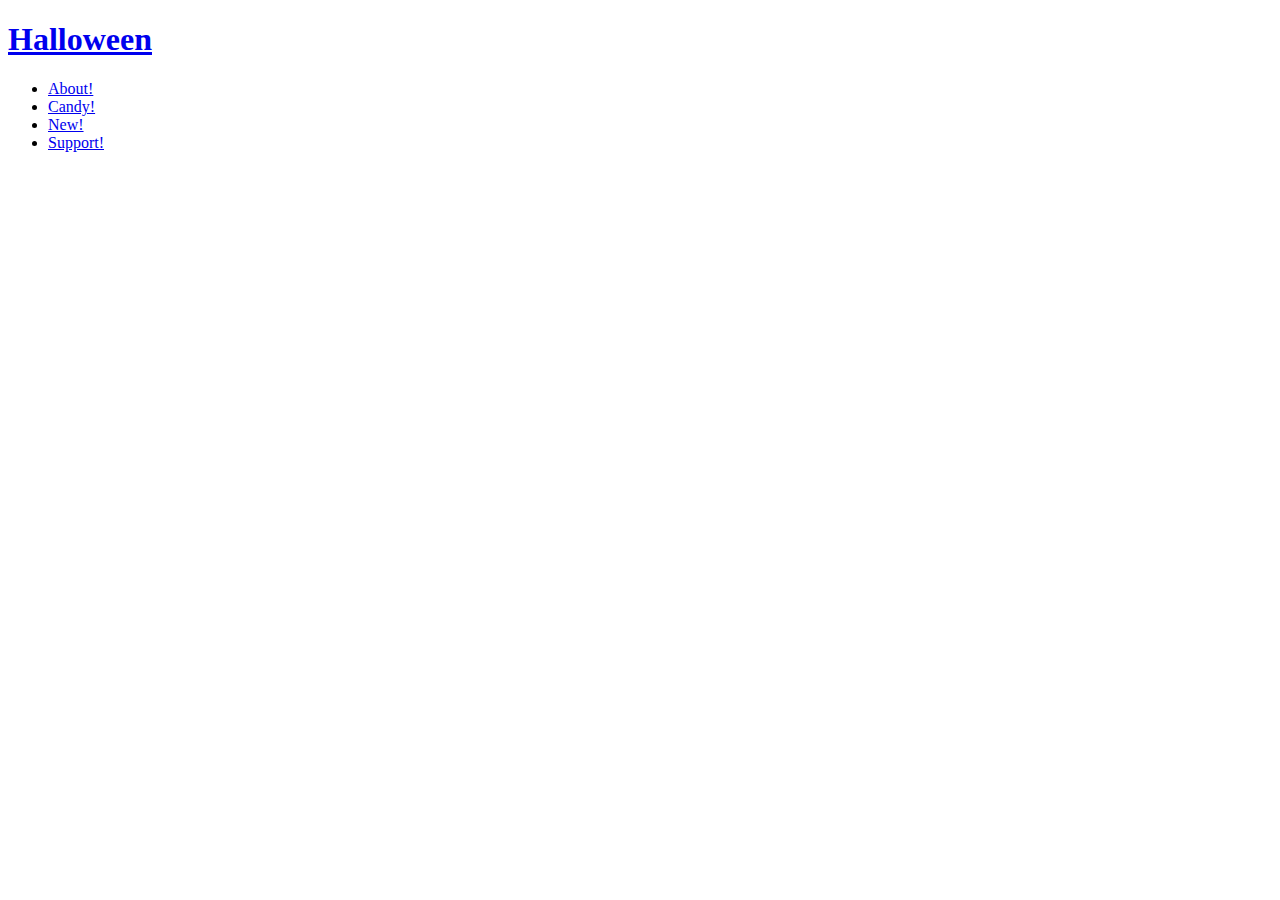
==== index.html @ 605030fd "Made the required pages for the project, began work on the index page." ====
<!DOCTYPE html>
<html lang="en">
<head>
    <meta charset="UTF-8">
    <meta name="viewport" content="width=device-width, initial-scale=1.0">
    <title>Halloween Project</title>
</head>
<body>
    <header class="header">
    <h1 class="logo"><a href=index.html>Halloween</a></h1>
    <ul class="main-nav">
        <li>
            <a href="about.html">About!</a>
        </li>
        <li>
            <a href="candy.html">Candy!</a>
        </li>
        <li>
            <a href="new.html">New!</a>
        </li>
        <li>
            <a href="support.html">Support!</a>
    </ul>


    </h1>

    </header>
    
</body>
</html>
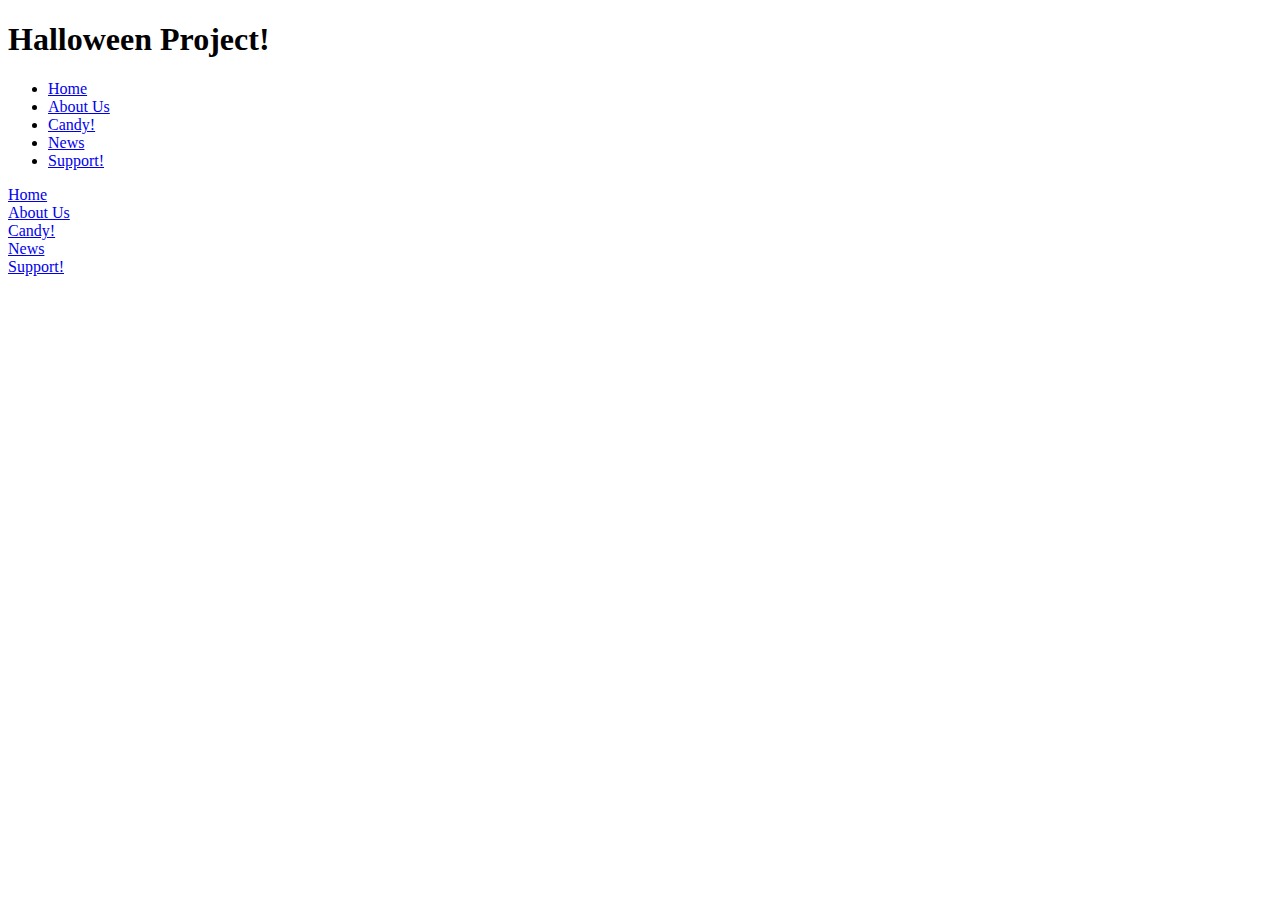
==== commit 5bf32307: "media card" ====
--- a/index.html
+++ b/index.html
@@ -3,29 +3,50 @@
 <head>
     <meta charset="UTF-8">
     <meta name="viewport" content="width=device-width, initial-scale=1.0">
-    <title>Halloween Project</title>
+    <title>Home Page</title>
+    <link rel="stylesheet.css" href="/css/styles.css">
 </head>
 <body>
-    <header class="header">
-    <h1 class="logo"><a href=index.html>Halloween</a></h1>
-    <ul class="main-nav">
-        <li>
-            <a href="about.html">About!</a>
-        </li>
-        <li>
-            <a href="candy.html">Candy!</a>
-        </li>
-        <li>
-            <a href="new.html">New!</a>
-        </li>
-        <li>
-            <a href="support.html">Support!</a>
-    </ul>
+    <header class="theHeader">
+        <h1 class="halloweenLogo">Halloween Project!</h1>
+        <ul class="theMainNav">
+            <li>
+                <a href="index.html">Home</a>
+            </li>
+            <li>
+                <a href="about.html">About Us</a>
+            </li>
+            <li>
+                <a href="candy.html">Candy!</a>
+            </li>
+            <li>
+                <a href="new.html">News</a>
+            </li>
+            <li>
+                <a href="support.html">Support!</a>
+            </li>
 
+        </ul>
+    </header>
+    <footer>
+        <ul class="theMainNav"></ul>
+            <li>
+                <a href="index.html">Home</a>
+            </li>
+            <li>
+                <a href="about.html">About Us</a>
+            </li>
+            <li>
+                <a href="candy.html">Candy!</a>
+            </li>
+            <li>
+                <a href="new.html">News</a>
+            </li>
+            <li>
+                <a href="support.html">Support!</a>
+            </li>
 
-    </h1>
-
-    </header>
-    
+        </ul>
+    </footer>
 </body>
 </html>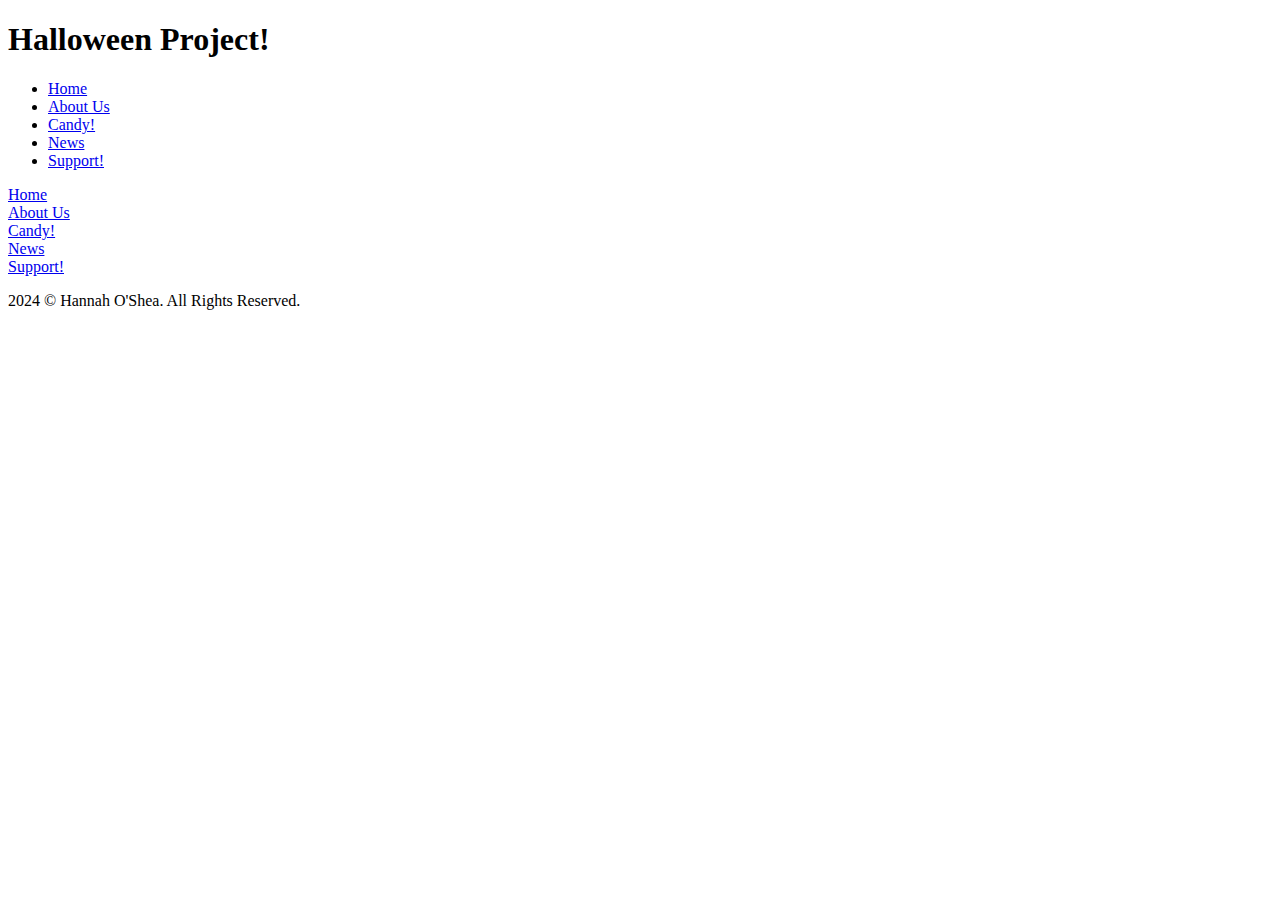
==== commit a0257a46: "changes on 10/23" ====
--- a/index.html
+++ b/index.html
@@ -28,6 +28,7 @@
 
         </ul>
     </header>
+    <!-- Media Cards will go here -->
     <footer>
         <ul class="theMainNav"></ul>
             <li>
@@ -47,6 +48,7 @@
             </li>
 
         </ul>
+        <p>2024 &copy; Hannah O'Shea. All Rights Reserved.</p>
     </footer>
 </body>
 </html>--- a/css/styles.css
+++ b/css/styles.css
@@ -0,0 +1,96 @@
+/*************
+
+Author: Hannah O'Shea 
+Files: styles.css (halloween project) 
+Date: 10/22/2024
+
+/*************/
+
+@import url('https://fonts.googleapis.com/css2?family=Barlow+Condensed:ital,wght@0,100;0,200;0,300;0,400;0,500;0,600;0,700;0,800;0,900;1,100;1,200;1,300;1,400;1,500;1,600;1,700;1,800;1,900&family=Barlow+Semi+Condensed:ital,wght@0,100;0,200;0,300;0,400;0,500;0,600;0,700;0,800;0,900;1,100;1,200;1,300;1,400;1,500;1,600;1,700;1,800;1,900&display=swap');
+
+@import url('https://fonts.googleapis.com/css2?family=Abril+Fatface&family=Barlow+Semi+Condensed:ital,wght@0,100;0,200;0,300;0,400;0,500;0,600;0,700;0,800;0,900;1,100;1,200;1,300;1,400;1,500;1,600;1,700;1,800;1,900&display=swap');
+
+/*Fonts*/
+
+/* font-family: "Barlow Semi Condensed", sans-serif; */
+/* font-family: "Abril Fatface", serif; */
+
+/*************/
+/*************
+Colors to be used: 
+
+Background : #E29D4C 
+
+Color : #fff 
+
+Hover : #000 
+
+Background for the hover : #5A3D1F
+
+Media Cards ->  Purple to Orange 
+
+
+************/
+
+* {
+    box-sizing: border-box;
+    margin: 0;
+    padding: 0;
+    border: 0;
+}
+
+
+body {
+    font-family: "Abril Fatface", serif;
+    line-height: 1.8em;
+    margin: 0;
+    min-height: 100vh;  
+}
+
+ul {
+    font-family: "Barlow Semi Condensed", sans-serif;
+    margin: 0px;
+    padding: 10px;
+    list-style: none;
+}
+
+h1,
+h3,
+a {
+    color: rgb(26, 17, 35); 
+}
+
+a {
+    text-decoration: none;
+}
+
+.theHeader {
+    margin: 0;
+    font-size: 1.5em;
+}
+
+.theMainNav {
+    margin-top: 5px;
+    color: #452c59 ;
+    font-size: .99em;
+}
+
+.halloweenLogo a,
+.theMainNav a {
+    padding: 10px 15px;
+    text-transform: lowercase; 
+    text-align: center;
+    display:block;
+}
+
+.theMainNav {
+    color: #452c59 ;
+    font-size: .99em;
+}
+
+.theHeader {
+    padding-top: 5em;
+    padding-bottom: 5em; 
+    border: 1px solid #542D96;
+    
+}
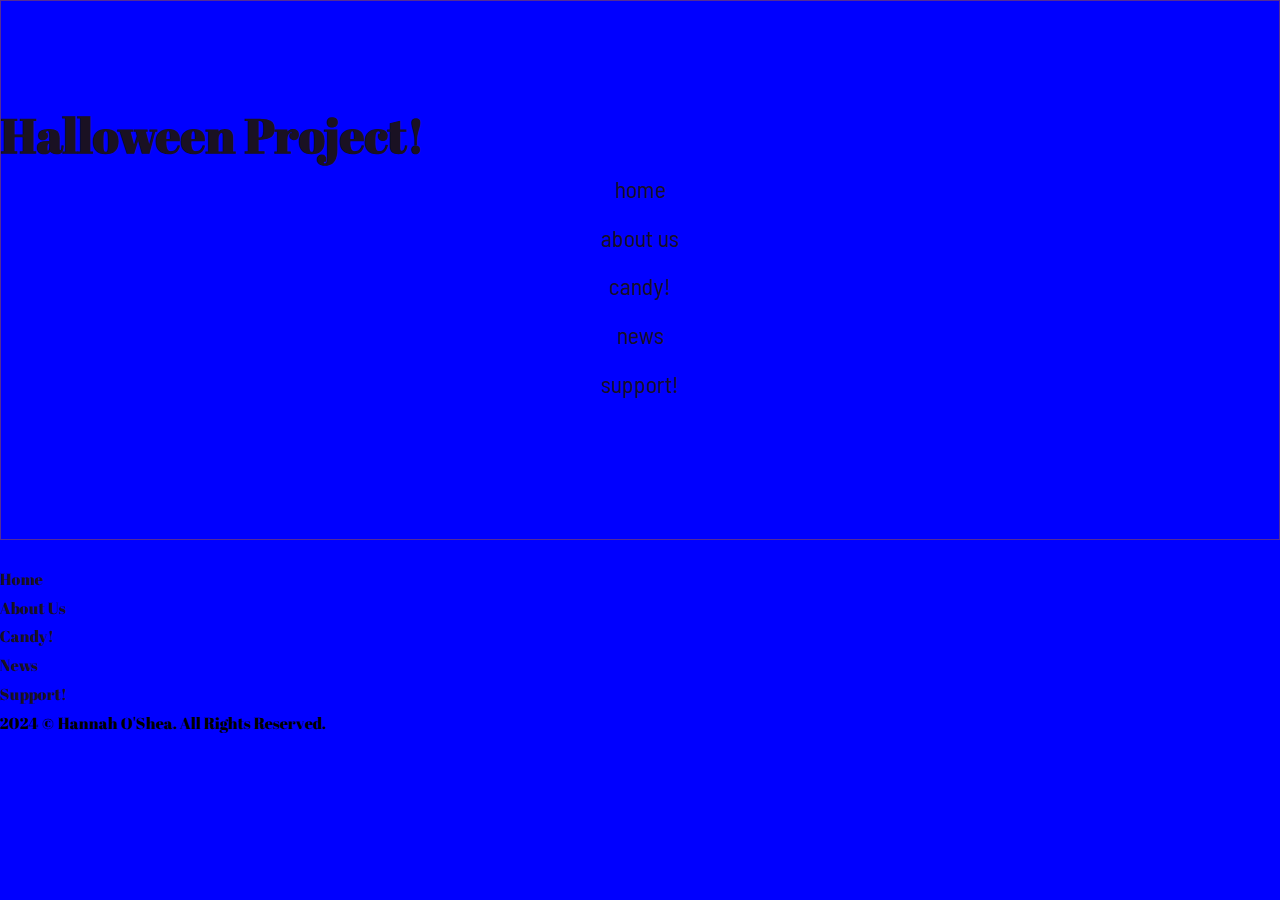
==== commit c3a65608: "update" ====
--- a/index.html
+++ b/index.html
@@ -4,7 +4,7 @@
     <meta charset="UTF-8">
     <meta name="viewport" content="width=device-width, initial-scale=1.0">
     <title>Home Page</title>
-    <link rel="stylesheet.css" href="/css/styles.css">
+    <link rel="stylesheet" href="css/styles.css">
 </head>
 <body>
     <header class="theHeader">
--- a/css/styles.css
+++ b/css/styles.css
@@ -45,6 +45,7 @@
     line-height: 1.8em;
     margin: 0;
     min-height: 100vh;  
+    background-color: blue;
 }
 
 ul {
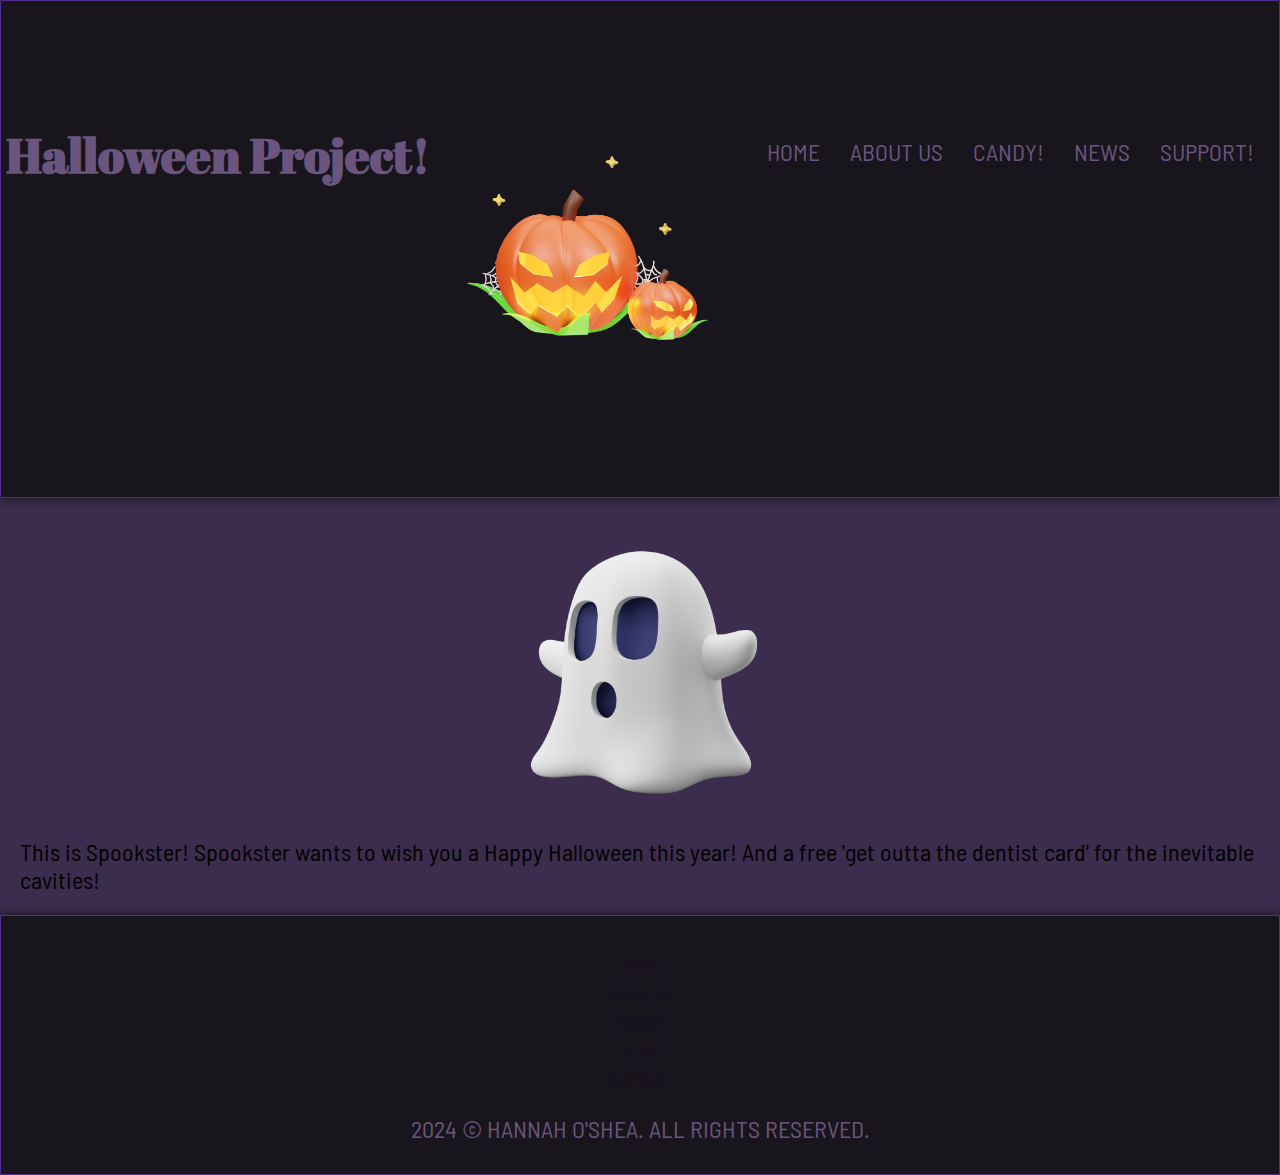
==== commit e84b3a15: "Wednesday UPdated files" ====
--- a/index.html
+++ b/index.html
@@ -7,8 +7,10 @@
     <link rel="stylesheet" href="css/styles.css">
 </head>
 <body>
+    
     <header class="theHeader">
         <h1 class="halloweenLogo">Halloween Project!</h1>
+        <img src="/images/img/category2-img.png" class="hallowPumpkin" alt="OooOo spooky pumpkin">
         <ul class="theMainNav">
             <li>
                 <a href="index.html">Home</a>
@@ -28,7 +30,11 @@
 
         </ul>
     </header>
-    <!-- Media Cards will go here -->
+    
+    <img src="images/img/trick-treat6-img.png" class="spookster" alt="Ghost!">
+
+    <p>This is Spookster! Spookster wants to wish you a Happy Halloween this year! And a free 'get outta the dentist card' for the inevitable cavities!</p>
+
     <footer>
         <ul class="theMainNav"></ul>
             <li>
--- a/css/styles.css
+++ b/css/styles.css
@@ -45,7 +45,8 @@
     line-height: 1.8em;
     margin: 0;
     min-height: 100vh;  
-    background-color: blue;
+    background-color: rgb(60, 44, 77); ;
+
 }
 
 ul {
@@ -53,6 +54,7 @@
     margin: 0px;
     padding: 10px;
     list-style: none;
+    line-height: 5px;
 }
 
 h1,
@@ -76,22 +78,356 @@
     font-size: .99em;
 }
 
-.halloweenLogo a,
+.halloweenLogo,
 .theMainNav a {
     padding: 10px 15px;
-    text-transform: lowercase; 
     text-align: center;
     display:block;
+    color:#6b557e;
+    
 }
 
 .theMainNav {
-    color: #452c59 ;
+
+    color: #6b557e ;
     font-size: .99em;
+    text-transform: uppercase; 
 }
 
 .theHeader {
     padding-top: 5em;
     padding-bottom: 5em; 
     border: 1px solid #542D96;
+    background-color: #18151c ; 
+    box-shadow: 0px 0px 10px 0px #160e1c;
+    border-radius: 2px;
+}
+
+.hallowPumpkin {
+    display: block;
+    margin: 0 auto;
+    max-width: 20%;
+    max-height: 50%;
+   
+}
+
+h1, 
+.halloweenLogo {
+    text-align: center;
+    padding: 5px;
+    line-height: 1.2em;
+}
+
+.theMainNav a:hover {
+    transition: 0.50s;
+    color: #bd7438;
+}
+
+
+ p {
+    padding: 20px;
+    font-family: "Barlow Semi Condensed", sans-serif;
+    margin: 0px;
+    list-style: none;
+    font-size: 1.5em; 
+}
+
+.spookster {
+    max-width: 25%;
+    min-height: 15%;
+   display: block;
+   margin-left: auto;
+   margin-right: auto;
+
+}
+
+/**************/
+/* CARD STUFF */
+/**************/
+.container {
+    display: grid;
+    grid-template-columns: 1fr 1fr 1fr;
+    display: flex;
+}
+
+.one {
+    min-height: 250px;
+    background-image: "images/img/new3-img.png";
+    background-repeat: no-repeat;
+    background-size: cover;
+    background-position-x: center;
+    background-position-y: bottom;
     
 }
+
+.one h1 {
+    font-family: "Abril Fatface", serif;
+    font-size: 3em;
+    text-shadow: 4px 4px 4px 5px #160e1c;
+    text-align: center;
+}
+
+
+.two {
+    min-height: 250px;
+    background-image: "/images/img/category1-img.png";
+    background-repeat: no-repeat;
+    background-size: cover;
+    background-position-x: center;
+    background-position-y: bottom;
+}
+
+
+/**************/
+/* CARD CSS */
+/*************/
+
+.cards {
+    display:flex;
+    justify-content: center;
+    align-items: center;
+    margin:top;
+    flex-wrap:wrap;
+}
+
+.card {
+    width: 325px;
+    background-color: #27202d;
+    color:#9678ae;
+    border-radius: 20px;
+    box-shadow: 0 4px 6px rgba(0,0,0,0.3);
+    overflow:hidden;
+    margin:10px;
+    transition: 0.20s ease;
+    margin-bottom: 5em;
+}
+
+.card:hover {
+    background-color: #bd7438;
+    color: #492c15;
+}
+
+.card h1 {
+  color: #f0edf4;
+}
+
+.card img {
+    width:100%;
+    height: 225px;
+    object-fit: scale-down;
+}
+
+.cardContent {
+    padding: 2em;
+}
+
+.cardContent p {
+    font-size: 1.3em; 
+    margin-bottom: 1.5em;
+}
+.card-button {
+    
+    display: inline-block;
+    background-color: #a0add0;
+    color: #182138;
+    border: #57658d;
+    border-radius: 10px 5px 10px 5px;
+    text-decoration: none;
+    transition: 0.15s ease;
+    
+}
+.card-button:hover {
+    background-color: #182138;
+    color: #a0add0;
+    border:#0c0f17;
+    display: block;
+    font-family: "Abril Fatface", serif;
+}
+
+
+
+h1 {
+    color: #b0772d;
+}
+
+/********/
+/* FORM THINGS */
+/********/
+
+form label {
+    font-family: "Abril Fatface", serif;
+}
+
+form {
+    font-size: 2em;
+}
+
+input[type=email] {
+    transition: width 0.4s ease-in-out;
+    width:30%;
+    padding: 5px 10px;
+    margin: 8px 0;
+    box-sizing: border-box;
+    background-color: #9d6639;
+    border: #492c15;
+    border-radius: 5px;
+}
+input[type=email]:focus {
+    width: 40%;
+}
+
+input[type=submit] {
+    color: #5b3c0b;
+    background-color: #d9b44e;
+}
+
+input [type=submit]:focus {
+    width: 30%;
+    color: #170d1f;
+    background-color: #7558a8;
+}
+
+/**************/
+/* TABLET MEDIA QUERIES */
+/**************/
+
+@media (min-width: 769px) {
+
+
+.theHeader,
+.theMainNav {
+    display: flex;
+    line-height: 50%;
+}
+
+
+.container{ 
+    grid-template-columns: 1fr 1fr;
+    grid-auto-rows: minmax(150px, auto);
+    display: flex;
+    flex-wrap:wrap;
+    justify-content: center;
+}
+
+.hallowPumpkin {
+    max-width: 20%;
+    max-height: 50%;
+ }
+
+.one {
+    min-height: 250px;
+    background-image: "images/img/new3-img.png";
+    background-repeat: no-repeat;
+    background-size: cover;
+    background-position-x: center;
+    background-position-y: bottom;
+    grid-column: 1/4;
+}
+
+.one h1 {
+    font-family: "Abril Fatface", serif;
+    font-size: 3em;
+    text-shadow: 4px 4px 4px 5px #160e1c;
+    text-align: center;
+
+}
+
+
+.two {
+    min-height: 250px;
+    background-image: "/images/img/category1-img.png";
+    background-repeat: no-repeat;
+    background-size: cover;
+    background-position-x: center;
+    background-position-y: bottom;
+    grid-column: 1/2;
+}
+
+}
+
+/***************/
+/* Desktop Media Queries */
+/***************/
+
+@media (min-width: 1025px){
+    .theHeader {
+        flex-direction: row;
+        justify-content: space-between;
+    }
+
+
+
+.one {
+    min-height: 250px;
+    background-image: "images/img/new3-img.png";
+    background-repeat: no-repeat;
+    background-size: cover;
+    background-position-x: center;
+    background-position-y: bottom;
+}
+
+.one h1 {
+    font-family: "Abril Fatface", serif;
+    font-size: 3em;
+    text-shadow: 4px 4px 4px 5px #160e1c;
+    text-align: center;
+    grid-column: 1/4;
+}
+
+.two {
+
+    min-height: 250px;
+    background-image: "/images/img/category1-img.png";
+    background-repeat: no-repeat;
+    background-size: cover;
+    background-position-x: center;
+    background-position-y: bottom;
+    grid-column: 2/4;
+
+}
+
+}
+/*********/
+/* END OF THE DESKTOP! */
+/*********/
+/*Footer*/
+/********/
+
+footer {
+    margin-top: 0;
+    padding: 15%;
+    background-color: #18151c;
+    color: #9678ae;
+    padding-top: 5em;
+    padding-bottom: 5em; 
+    border: 1px solid #542D96;
+    background-color: #18151c ; 
+    box-shadow: 0px 0px 10px 0px #160e1c;
+    border-radius: 2px;
+
+}
+
+
+footer,
+.theMainNav a {
+    padding: 10px 15px;
+    text-transform: uppercase; 
+    text-align: center;
+    display:block;
+}
+
+footer,
+ .theMainNav a:hover {
+    transition: 0.20s;
+    color: #bd7438;
+}
+
+footer,
+ul {
+    font-family: "Barlow Semi Condensed", sans-serif;
+    margin: 0px;
+    padding: 10px;
+    list-style: none;
+    text-align: center;
+    color: #6b557e ;
+}
